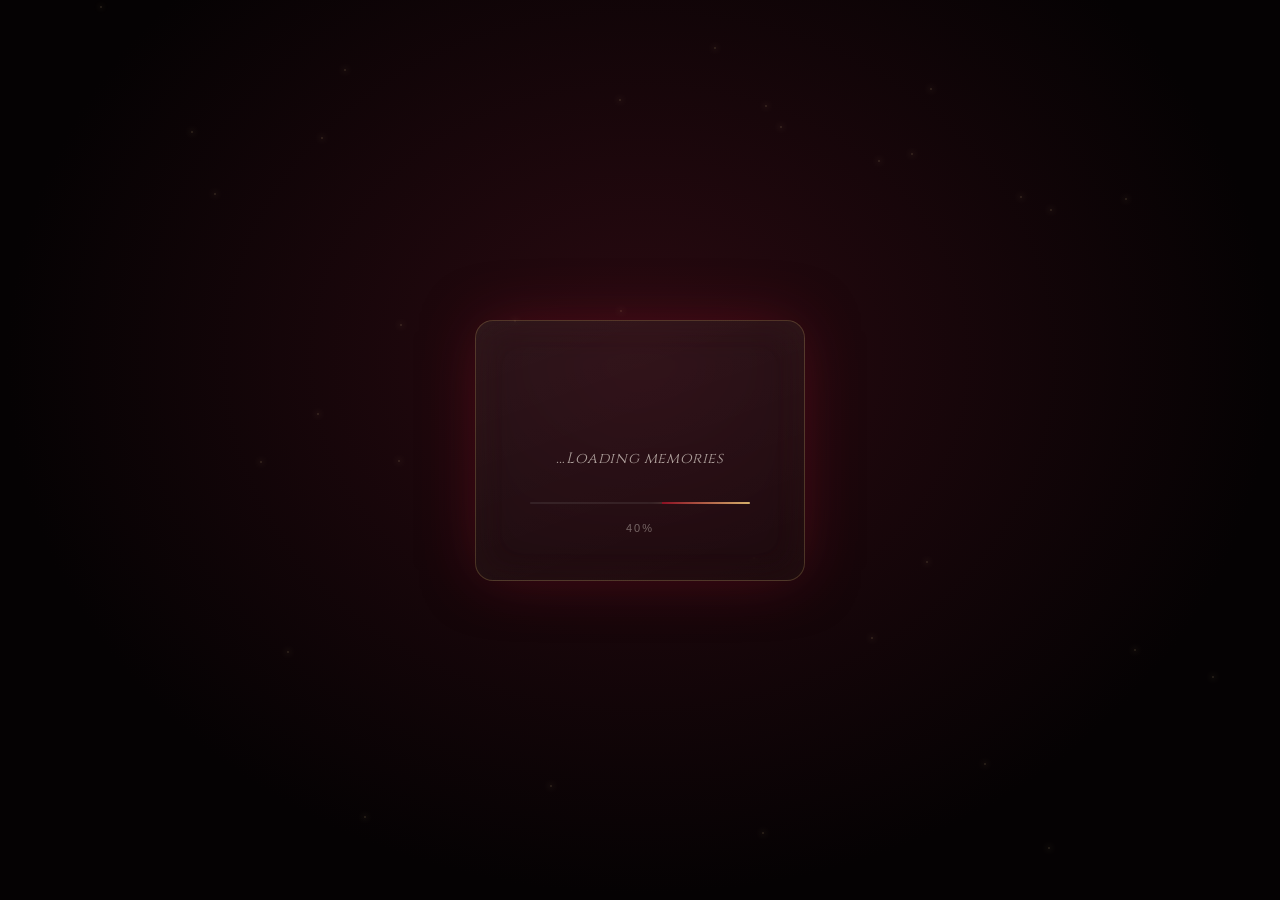
==== index.html @ a3db2ce0 "Initial release" ====
<!DOCTYPE html>
<html lang="ar" dir="rtl">
<head>
<meta charset="UTF-8">
<meta name="viewport" content="width=device-width, initial-scale=1.0, viewport-fit=cover">
<title>The Bloom of Zahraa</title>
<meta name="color-scheme" content="dark">
<link rel="stylesheet" href="style.css">
<link rel="preconnect" href="https://fonts.googleapis.com">
<link rel="preconnect" href="https://fonts.gstatic.com" crossorigin>
<link href="https://fonts.googleapis.com/css2?family=Cormorant+Garamond:wght@400;500;600&display=swap" rel="stylesheet">
<link href="https://fonts.googleapis.com/css2?family=Cinzel:wght@400;500;600&display=swap" rel="stylesheet">
</head>
<body>

<!-- ================= AMBIENT CANVAS (stars / dust / fireflies / fog / petals / cursor glow) ================= -->
<canvas id="ambient-canvas" aria-hidden="true"></canvas>

<!-- ================= LOADING EXPERIENCE ================= -->
<section id="loading-screen" aria-live="polite">
  <div class="loading-particles" id="loading-particles"></div>
  <div class="loading-card">
    <div class="loading-mark">
      <svg viewBox="0 0 60 60" class="mark-svg">
        <path class="mark-path" d="M30 54C30 54 8 40 8 22C8 12 16 6 24 9C27 10.2 29 13 30 15C31 13 33 10.2 36 9C44 6 52 12 52 22C52 40 30 54 30 54Z"/>
      </svg>
    </div>
    <p class="loading-message" id="loading-message">Initializing&hellip;</p>
    <div class="loading-bar">
      <div class="loading-bar-fill" id="loading-bar-fill"></div>
    </div>
    <span class="loading-percent" id="loading-percent">0%</span>
  </div>
</section>

<!-- ================= WELCOME SCREEN ================= -->
<section id="welcome-screen" class="hidden">
  <div class="welcome-inner">
    <svg class="golden-line" viewBox="0 0 300 4" preserveAspectRatio="none">
      <line x1="0" y1="2" x2="300" y2="2" />
    </svg>
    <h1 class="welcome-title" data-reveal>To Zahraa</h1>
    <p class="welcome-subtitle" data-reveal>A small piece of my heart<br>written in code </p>
    <button id="begin-btn" class="btn-luxury" data-reveal>
      <span>Begin</span>
      <i class="btn-glow"></i>
    </button>
  </div>
</section>

<!-- ================= MAIN CINEMATIC SCENE ================= -->
<main id="scene" class="hidden">

  <!-- parallax sky / fog layers -->
  <div class="sky-layer" id="sky-layer"></div>
  <div class="fog-layer" id="fog-layer-1"></div>
  <div class="fog-layer" id="fog-layer-2"></div>

  <!-- ground -->
  <div class="ground" id="ground">
    <div class="ground-glow" id="ground-glow"></div>
  </div>

  <!-- seed -->
  <div class="seed" id="seed"></div>

  <!-- FLOWER -->
  <div class="flower-wrap" id="flower-wrap">
    <svg id="flower-svg" viewBox="0 0 300 400" class="flower-svg">
      <defs>
        <radialGradient id="petalOuterGrad" cx="50%" cy="85%" r="75%">
          <stop offset="0%" stop-color="#5a0f1c"/>
          <stop offset="55%" stop-color="#8c1023"/>
          <stop offset="100%" stop-color="#c23349"/>
        </radialGradient>
        <radialGradient id="petalMidGrad" cx="50%" cy="85%" r="75%">
          <stop offset="0%" stop-color="#7a1220"/>
          <stop offset="60%" stop-color="#a8213a"/>
          <stop offset="100%" stop-color="#d4506a"/>
        </radialGradient>
        <radialGradient id="petalInnerGrad" cx="50%" cy="85%" r="75%">
          <stop offset="0%" stop-color="#8c1a2c"/>
          <stop offset="55%" stop-color="#c23349"/>
          <stop offset="100%" stop-color="#e8a1ad"/>
        </radialGradient>
        <linearGradient id="stemGrad" x1="0" y1="1" x2="0" y2="0">
          <stop offset="0%" stop-color="#0d1f14"/>
          <stop offset="100%" stop-color="#2f5238"/>
        </linearGradient>
        <linearGradient id="leafGrad" x1="0" y1="1" x2="1" y2="0">
          <stop offset="0%" stop-color="#122a1c"/>
          <stop offset="100%" stop-color="#3a6b45"/>
        </linearGradient>
        <radialGradient id="coreGrad" cx="50%" cy="50%" r="50%">
          <stop offset="0%" stop-color="#f4d99a"/>
          <stop offset="45%" stop-color="#d4af6a"/>
          <stop offset="100%" stop-color="#8c1023" stop-opacity="0"/>
        </radialGradient>
        <radialGradient id="heartGrad" cx="35%" cy="30%" r="70%">
          <stop offset="0%" stop-color="#ffffff"/>
          <stop offset="35%" stop-color="#f4d99a"/>
          <stop offset="100%" stop-color="#d4af6a"/>
        </radialGradient>
        <filter id="softGlow" x="-100%" y="-100%" width="300%" height="300%">
          <feGaussianBlur stdDeviation="4" result="blur"/>
          <feMerge>
            <feMergeNode in="blur"/>
            <feMergeNode in="SourceGraphic"/>
          </feMerge>
        </filter>
        <filter id="strongGlow" x="-150%" y="-150%" width="400%" height="400%">
          <feGaussianBlur stdDeviation="9" result="blur"/>
          <feMerge>
            <feMergeNode in="blur"/>
            <feMergeNode in="SourceGraphic"/>
          </feMerge>
        </filter>
      </defs>

      <!-- roots -->
      <g id="roots" class="roots">
        <path class="root-path" d="M150,340 C140,352 118,356 100,372"/>
        <path class="root-path" d="M150,340 C160,354 182,358 198,376"/>
        <path class="root-path" d="M150,340 C150,356 150,366 150,384"/>
        <path class="root-path" d="M150,340 C132,350 122,362 112,384"/>
        <path class="root-path" d="M150,340 C168,350 178,362 190,384"/>
      </g>

      <!-- stem -->
      <path id="stem" class="stem-path" d="M150,340 C147,300 153,245 150,180"/>
      <path id="stem-rim" class="stem-rim" d="M150,340 C147,300 153,245 150,180"/>

      <!-- leaves -->
      <g id="leaves" class="leaves">
        <path class="leaf leaf-left" d="M150,275 C120,268 96,282 84,308 C112,312 140,300 150,275 Z"/>
        <path class="leaf leaf-right" d="M150,235 C182,226 208,238 220,264 C190,270 162,258 150,235 Z"/>
      </g>

      <!-- flower center: layered petals -->
      <g id="flower-core" class="flower-core">
        <circle class="core-glow" cx="150" cy="175" r="46" fill="url(#coreGrad)"/>

        <!-- outer layer -->
        <g class="petal-layer petal-outer-layer">
          <!-- 6 petals populated by JS -->
        </g>
        <!-- middle layer -->
        <g class="petal-layer petal-mid-layer"></g>
        <!-- inner layer -->
        <g class="petal-layer petal-inner-layer"></g>

        <circle class="core-center" cx="150" cy="175" r="9"/>
      </g>

      <!-- crystal heart, revealed in final scene -->
      <g id="crystal-heart" class="crystal-heart">
        <path d="M150,192 C150,192 128,176 120,161 C114,150 118,138 130,136 C139,134.5 146,140 150,148 C154,140 161,134.5 170,136 C182,138 186,150 180,161 C172,176 150,192 150,192 Z"/>
      </g>

      <!-- sparkle group around flower -->
      <g id="flower-sparkles" class="flower-sparkles"></g>
    </svg>
  </div>
  <!-- hint for interaction -->
  <p class="interact-hint" id="interact-hint">المسي الوردة</p>

  <!-- sound toggle -->
  <button id="sound-toggle" class="sound-toggle" aria-label="Toggle sound" data-on="true">
    <span class="sound-icon"></span>
  </button>

  <!-- replay -->
  <button id="replay-btn" class="btn-luxury replay-btn hidden">
    <span>Replay</span>
    <i class="btn-glow"></i>
  </button>

</main>

<!-- ================= THE BOOK OF POETRY ================= -->
<section id="storybook" aria-label="A book of poetry for Zahraa">
  <div class="book-intro" data-scroll-reveal>
    <span class="eyebrow">فصلٌ كُتبَ على مهل</span>
    <h2>إلى زهراء</h2>
    <p>كل صفحةٍ هنا، تعرف اسمك.</p>
  </div>
<div class="poem-timeline" aria-label="قصائد إلى زهراء">

  <article class="poem-card" data-scroll-reveal>
    <span class="poem-number">I</span>
    <i class="ornament" aria-hidden="true">✦</i>
    <p>
      كُلُّ الْوُرُودِ<br>
      تَتَفَتَّحُ مَعَ الرَّبِيعِ...<br><br>
      إِلَّا هَذِهِ،<br><br>
      فَهِيَ لَا تَتَفَتَّحُ<br>
      إِلَّا لِزَهْرَاء.
    </p>
  </article>

  <article class="poem-card poem-card--right" data-scroll-reveal>
    <span class="poem-number">II</span>
    <i class="ornament" aria-hidden="true">✦</i>
    <p>
      لَا أَدْرِي...<br><br>
      أَهَلِ الْوَرْدُ يُشْبِهُكِ،<br><br>
      أَمْ أَنَّهُ،<br>
      مُنْذُ أَنْ عَرَفَ اسْمَكِ،<br>
      أَصْبَحَ يُحَاوِلُ أَنْ يَفْعَلَ ذَلِكَ.
    </p>
  </article>

  <article class="poem-card" data-scroll-reveal>
    <span class="poem-number">III</span>
    <i class="ornament" aria-hidden="true">✦</i>
    <p>
      كُلُّ مَا أَعْرِفُهُ عَنْ مَشَاعِرِي،<br><br>
      أَنَّكِ...<br>
      يَا حَبِيبَتِي،<br><br>
      حَبِيبَتِي.
    </p>
  </article>

  <article class="poem-card poem-card--right" data-scroll-reveal>
    <span class="poem-number">IV</span>
    <i class="ornament" aria-hidden="true">✦</i>
    <p>
      إِنِّي ذَكَرْتُكِ بِالزَّهْرَاءِ مُشْتَاقًا،<br><br>
      وَالْأُفُقُ طَلْقٌ،<br>
      وَوَجْهُ الْأَرْضِ قَدْ رَاقَا.
    </p>
  </article>

  <article class="poem-card" data-scroll-reveal>
    <span class="poem-number">V</span>
    <i class="ornament" aria-hidden="true">✦</i>
    <p>
      لَمْ أُرِدْ أَنْ أَكْتُبَ قَصِيدَةً...<br><br>
      أَرَدْتُ أَنْ أَصْنَعَ ذِكْرَى.<br><br>
      فَكَانَ هَذَا الْمَوْقِعُ.
    </p>
  </article>
</div>
 <section class="letter-chapter" aria-label="رسالة مكتوبة باليد">
  <div class="candle candle--left" aria-hidden="true"></div>
  <div class="candle candle--right" aria-hidden="true"></div>

  <div class="letter-paper" id="letter-paper" data-scroll-reveal>
    <span class="paper-fold" aria-hidden="true"></span>
    <span class="quill" aria-hidden="true">✒</span>

    <p class="letter-title">إلى زهراء...</p>

    <div
      class="letter-body"
      id="letter-body"
      data-text="لا أعرف كيف تبدأ الرسائل الجميلة...|لكنني أعرف جيدًا لماذا كتبت هذه الرسالة.|لأنني لم أرد أن أهديكِ وردةً تذبل مع الأيام،|بل أردت أن أصنع شيئًا يبقى.|شيئًا كلما عدتِ إليه،|تفتحت فيه الوردة من جديد.|ربما لن تغيّر هذه الكلمات شيئًا،|لكنها تحمل من الصدق ما جعلني أكتبها.|وكلما تفتحت هذه الوردة...|تذكري أنها تتفتح لكِ أنتِ.|وأتمنى أن تكون قد رسمت ابتسامةً على وجهكِ،|فذلك كان كل ما تمنيته.">
    </div>

    <p class="letter-signature">
      بكل الود...<br>
      سونه
    </p>
  </div>

  <button id="finish-journey" class="btn-luxury finish-journey" type="button">
    <span>اختمي الرسالة</span>
    <i class="btn-glow"></i>
  </button>
</section>

  <section class="ending-section" id="ending-section" aria-label="The final bloom">
    <div class="ending-haze" aria-hidden="true"></div>
    <div class="closing-rose" aria-hidden="true"><span></span><span></span><span></span><span></span><span></span><span></span><b>♥</b></div>
    <p class="ending-kicker">صُنع بحبٍ</p><h2>لزهراء</h2>
    <button id="replay-journey" class="btn-luxury" type="button"><span>Replay Journey</span><i class="btn-glow"></i></button>
  </section>
</section>

<script src="config.js"></script>
<script src="script.js"></script>
</body>
</html>
---- style.css ----
/* =========================================================
   THE BLOOM OF ZAHRAA — style.css
   Luxury, cinematic, dark romantic experience.
   ========================================================= */

:root{
  /* ---- palette ---- */
  --c-black:        #050203;
  --c-void:         #0a0505;
  --c-burgundy:     #2a0a11;
  --c-burgundy-2:   #4a0e1a;
  --c-crimson:      #8c1023;
  --c-crimson-2:    #c23349;
  --c-gold:         #d4af6a;
  --c-gold-bright:  #f4d99a;
  --c-white:        #f5ece3;
  --c-white-dim:    rgba(245,236,227,0.65);

  /* ---- type ---- */
--font-display: 'Cinzel', serif;    --font-arabic:  'Aref Ruqaa', 'Amiri', 'Traditional Arabic', 'Al Bayan', 'Geeza Pro', serif;
  --font-ui:      -apple-system, BlinkMacSystemFont, 'Helvetica Neue', Arial, sans-serif;

  /* ---- motion ---- */
  --ease-silk: cubic-bezier(.19,1,.22,1);
  --ease-soft: cubic-bezier(.45,0,.2,1);
  --ease-out-slow: cubic-bezier(.16,.9,.3,1);

  --breathe: 1;
  --tilt-x: 0deg;
  --tilt-y: 0deg;

  color-scheme: dark;
}

*{ box-sizing: border-box; }
html,body{
  margin:0; padding:0; width:100%; height:100%;
  background: var(--c-black);
  color: var(--c-white);
  font-family: var(--font-ui);
  overflow: hidden;
  -webkit-font-smoothing: antialiased;
}
::selection{ background: var(--c-crimson); color: var(--c-white); }

button{ font-family: inherit; border:none; background:none; color:inherit; cursor:pointer; }

.hidden{ display:none !important; }

@media (prefers-reduced-motion: reduce){
  *, *::before, *::after{
    animation-duration: 0.001ms !important;
    animation-iteration-count: 1 !important;
    transition-duration: 0.001ms !important;
  }
}

/* =========================================================
   AMBIENT CANVAS
   ========================================================= */
#ambient-canvas{
  position: fixed; inset:0; width:100%; height:100%;
  z-index: 5;
  pointer-events:none;
  mix-blend-mode: screen;
}

/* =========================================================
   LOADING SCREEN
   ========================================================= */
#loading-screen{
  position: fixed; inset:0; z-index: 100;
  display:flex; align-items:center; justify-content:center;
  background: radial-gradient(ellipse at 50% 40%, var(--c-burgundy) 0%, var(--c-black) 70%);
  transition: opacity 1.4s var(--ease-soft), visibility 1.4s;
}
#loading-screen.fade-out{ opacity:0; visibility:hidden; }

.loading-particles{
  position:absolute; inset:0; overflow:hidden; pointer-events:none;
}
.loading-particles span{
  position:absolute;
  width:2px; height:2px;
  border-radius:50%;
  background: var(--c-gold-bright);
  opacity:0;
  box-shadow: 0 0 6px 1px var(--c-gold-bright);
  animation: dustIn 3s var(--ease-soft) forwards;
}
@keyframes dustIn{
  0%{ opacity:0; transform: translateY(10px) scale(.4); }
  40%{ opacity:.8; }
  100%{ opacity:.15; transform: translateY(-30px) scale(1); }
}

.loading-card{
  position:relative;
  display:flex; flex-direction:column; align-items:center;
  gap: 18px;
  padding: 46px 54px;
  border-radius: 18px;
  background: linear-gradient(160deg, rgba(255,255,255,0.05), rgba(255,255,255,0.015));
  border: 1px solid rgba(212,175,106,0.25);
  backdrop-filter: blur(18px);
  -webkit-backdrop-filter: blur(18px);
  box-shadow: 0 0 60px -10px rgba(140,16,35,0.5), inset 0 0 40px rgba(212,175,106,0.04);
  animation: cardIn 1.6s var(--ease-silk) both;
  min-width: 280px;
}
@keyframes cardIn{
  from{ opacity:0; transform: translateY(18px) scale(.96); }
  to{ opacity:1; transform: translateY(0) scale(1); }
}

.loading-mark{ width:48px; height:48px; opacity:.9; }
.mark-svg{ width:100%; height:100%; overflow:visible; }
.mark-path{
  fill:none;
  stroke: var(--c-gold);
  stroke-width: 1.4;
  stroke-linecap: round;
  stroke-dasharray: 190;
  stroke-dashoffset: 190;
  filter: drop-shadow(0 0 6px rgba(212,175,106,0.65));
  animation: drawHeart 2.6s var(--ease-soft) infinite alternate;
}
@keyframes drawHeart{
  0%{ stroke-dashoffset:190; fill: rgba(212,175,106,0); }
  70%{ stroke-dashoffset:0; fill: rgba(212,175,106,0.12); }
  100%{ stroke-dashoffset:0; fill: rgba(212,175,106,0.28); }
}

.loading-message{
  font-family: var(--font-display);
  font-style: italic;
  font-size: 15px;
  letter-spacing: 0.04em;
  color: var(--c-white-dim);
  min-height: 20px;
  transition: opacity .5s ease;
}
.loading-bar{
  width: 220px; height: 2px;
  background: rgba(255,255,255,0.08);
  border-radius: 2px;
  overflow:hidden;
}
.loading-bar-fill{
  height:100%; width:0%;
  background: linear-gradient(90deg, var(--c-crimson), var(--c-gold));
  box-shadow: 0 0 12px 1px rgba(212,175,106,0.6);
  transition: width .35s var(--ease-soft);
}
.loading-percent{
  font-size: 11px;
  letter-spacing: 0.18em;
  color: rgba(245,236,227,0.4);
  text-transform: uppercase;
}

/* =========================================================
   WELCOME SCREEN
   ========================================================= */
#welcome-screen{
  position: fixed; inset:0; z-index: 90;
  display:flex; align-items:center; justify-content:center;
  background: radial-gradient(ellipse at 50% 55%, var(--c-burgundy-2) 0%, var(--c-black) 72%);
  opacity:0;
  animation: welcomeFade 1.8s var(--ease-soft) forwards;
}
#welcome-screen.zooming{
  animation: welcomeZoomOut 1.6s var(--ease-soft) forwards;
}
@keyframes welcomeFade{ from{ opacity:0;} to{ opacity:1;} }
@keyframes welcomeZoomOut{
  0%{ opacity:1; transform: scale(1); filter: brightness(1) blur(0); }
  100%{ opacity:0; transform: scale(1.4); filter: brightness(0.3) blur(6px); }
}

.welcome-inner{
  display:flex; flex-direction:column; align-items:center;
  text-align:center;
  padding: 0 24px;
  max-width: 640px;
}

.golden-line{ width: min(300px, 60vw); height:4px; margin-bottom: 34px; overflow:visible; }
.golden-line line{
  stroke: var(--c-gold);
  stroke-width: 1;
  stroke-linecap: round;
  stroke-dasharray: 300;
  stroke-dashoffset: 300;
  filter: drop-shadow(0 0 5px rgba(212,175,106,0.9));
  animation: drawLine 2.2s var(--ease-out-slow) 0.3s forwards;
}
@keyframes drawLine{ to{ stroke-dashoffset:0; } }

.welcome-title{
  font-family: var(--font-display);
  font-weight: 400;
  font-size: clamp(38px, 8vw, 74px);
  letter-spacing: 0.02em;
  margin: 0 0 20px;
  background: linear-gradient(180deg, var(--c-white) 0%, var(--c-gold-bright) 55%, var(--c-gold) 100%);
  -webkit-background-clip: text;
  background-clip: text;
  color: transparent;
  text-shadow: 0 0 40px rgba(212,175,106,0.25);
}
.welcome-subtitle{
  font-family: var(--font-display);
  font-style: italic;
  font-weight: 300;
  font-size: clamp(15px, 2.6vw, 19px);
  line-height: 1.7;
  color: var(--c-white-dim);
  margin: 0 0 46px;
}

[data-reveal]{
  opacity:0;
  transform: translateY(16px);
  animation: revealUp 1.4s var(--ease-out-slow) forwards;
}
.welcome-title[data-reveal]{ animation-delay: 1.4s; }
.welcome-subtitle[data-reveal]{ animation-delay: 2.1s; }
#begin-btn[data-reveal]{ animation-delay: 2.9s; }
@keyframes revealUp{ to{ opacity:1; transform: translateY(0); } }

/* luxury button, shared by Begin / Replay */
.btn-luxury{
  position:relative;
  padding: 16px 46px;
  font-family: var(--font-display);
  font-size: 15px;
  letter-spacing: 0.22em;
  text-transform: uppercase;
  color: var(--c-gold-bright);
  border: 1px solid rgba(212,175,106,0.55);
  border-radius: 999px;
  background: linear-gradient(160deg, rgba(212,175,106,0.08), rgba(212,175,106,0.015));
  overflow:hidden;
  transition: color .5s ease, border-color .5s ease, transform .5s var(--ease-soft), box-shadow .5s ease;
  box-shadow: 0 0 0 rgba(212,175,106,0);
}
.btn-luxury:hover{
  color: var(--c-black);
  border-color: var(--c-gold-bright);
  transform: translateY(-2px);
  box-shadow: 0 8px 30px -6px rgba(212,175,106,0.55);
}
.btn-luxury:hover .btn-glow{ transform: scaleX(1); }
.btn-luxury:active{ transform: translateY(0) scale(.97); }
.btn-glow{
  position:absolute; inset:0;
  background: linear-gradient(90deg, var(--c-gold), var(--c-gold-bright), var(--c-gold));
  transform: scaleX(0);
  transform-origin: left;
  transition: transform .55s var(--ease-soft);
  z-index:-1;
}
.btn-luxury span{ position:relative; z-index:1; }

/* =========================================================
   MAIN SCENE
   ========================================================= */
#scene{
  position: fixed; inset:0; z-index: 10;
  overflow:hidden;
  perspective: 1200px;
  background:
    radial-gradient(ellipse 90% 60% at 50% 8%, rgba(74,14,26,0.35), transparent 60%),
    linear-gradient(180deg, var(--c-black) 0%, var(--c-void) 55%, #030101 100%);
}
#scene.zoom-final{
  animation: sceneZoom 5s var(--ease-soft) forwards;
}
@keyframes sceneZoom{
  to{ transform: scale(1.16); filter: brightness(1.08) saturate(1.1); }
}
#scene.fade-black::after{
  content:'';
  position:absolute; inset:0;
  background: var(--c-black);
  opacity:0;
  animation: toBlack 3.5s var(--ease-soft) forwards;
  pointer-events:none;
}
@keyframes toBlack{ to{ opacity:1; } }

.sky-layer{
  position:absolute; inset:-5%;
  background-image:
    radial-gradient(1px 1px at 10% 20%, rgba(255,255,255,0.5), transparent 60%);
  opacity:.5;
  will-change: transform;
}

.fog-layer{
  position:absolute; left:-10%; right:-10%; bottom:0; height:38%;
  background: radial-gradient(ellipse at 30% 100%, rgba(140,16,35,0.18), transparent 70%),
              radial-gradient(ellipse at 70% 100%, rgba(212,175,106,0.06), transparent 70%);
  filter: blur(10px);
  opacity:.7;
  will-change: transform;
}
#fog-layer-1{ animation: fogDrift 26s linear infinite; }
#fog-layer-2{ animation: fogDrift 38s linear infinite reverse; opacity:.4; }
@keyframes fogDrift{
  0%{ transform: translateX(-4%); }
  50%{ transform: translateX(4%); }
  100%{ transform: translateX(-4%); }
}

.ground{
  position:absolute; left:0; right:0; bottom:0; height:16%;
  background: linear-gradient(180deg, transparent, rgba(0,0,0,0.9) 60%);
  z-index:2;
}
.ground-glow{
  position:absolute; left:50%; bottom:6%;
  width: 260px; height:70px;
  transform: translate(-50%, 0) scale(0.3);
  background: radial-gradient(ellipse, rgba(212,175,106,0.55), rgba(140,16,35,0.25) 45%, transparent 75%);
  opacity:0;
  filter: blur(4px);
  transition: opacity 1.2s ease, transform 1.6s var(--ease-soft);
}
.ground-glow.lit{ opacity:1; transform: translate(-50%,0) scale(1); }
.ground-glow.pulse{ animation: groundPulse 3.2s ease-in-out infinite; }
@keyframes groundPulse{
  0%,100%{ opacity:.65; }
  50%{ opacity:1; }
}

/* seed */
.seed{
  position:absolute; left:50%; top:-6%;
  width:10px; height:10px; margin-left:-5px;
  border-radius:50%;
  background: radial-gradient(circle, var(--c-gold-bright), var(--c-gold) 60%, transparent 100%);
  box-shadow: 0 0 14px 4px rgba(244,217,154,0.8);
  opacity:0;
}
.seed.falling{
  animation: seedFall 2.4s cubic-bezier(.55,.05,.85,.35) forwards;
}
@keyframes seedFall{
  0%{ opacity:0; top:-6%; transform: translateX(-50%) rotate(0deg); }
  8%{ opacity:1; }
  100%{ opacity:0; top:83%; transform: translateX(-50%) rotate(220deg); }
}

/* flower wrap: mouse parallax + interactive tilt */
.flower-wrap{
  position:absolute; left:50%; bottom:2%;
  width: min(64vw, 480px);
  transform: translateX(-50%) rotateX(var(--tilt-x)) rotateY(var(--tilt-y));
  transform-style: preserve-3d;
  transition: transform .6s var(--ease-soft);
  z-index:4;
  cursor: pointer;
}
.flower-svg{ width:100%; height:auto; overflow:visible; }

/* roots */
.root-path{
  fill:none;
  stroke: rgba(212,175,106,0.55);
  stroke-width: 1.4;
  stroke-linecap: round;
  stroke-dasharray: 60;
  stroke-dashoffset: 60;
  filter: drop-shadow(0 0 3px rgba(212,175,106,0.6));
}
.roots.grow .root-path{ animation: growLine 1.8s var(--ease-out-slow) forwards; }
.roots.grow .root-path:nth-child(2){ animation-delay: .12s; }
.roots.grow .root-path:nth-child(3){ animation-delay: .24s; }
.roots.grow .root-path:nth-child(4){ animation-delay: .36s; }
.roots.grow .root-path:nth-child(5){ animation-delay: .48s; }

/* stem */
.stem-path{
  fill:none; stroke: url(#stemGrad); stroke-width: 5; stroke-linecap: round;
  stroke-dasharray: 260; stroke-dashoffset: 260;
}
.stem-rim{
  fill:none; stroke: rgba(212,175,106,0.35); stroke-width: 1; stroke-linecap: round;
  stroke-dasharray: 260; stroke-dashoffset: 260;
}
.stem-path.grow, .stem-rim.grow{ animation: growLine 2.6s var(--ease-out-slow) forwards; }
@keyframes growLine{ to{ stroke-dashoffset:0; } }

/* leaves */
.leaf{
  fill: url(#leafGrad);
  opacity:0;
  transform-box: fill-box;
  transform-origin: center;
  transform: scale(.2) rotate(-25deg);
  filter: drop-shadow(0 2px 6px rgba(0,0,0,0.4));
}
.leaves.show .leaf{ animation: leafOpen 1.4s var(--ease-out-slow) forwards; }
.leaves.show .leaf-right{ animation-delay:.3s; }
@keyframes leafOpen{
  to{ opacity:1; transform: scale(1) rotate(0deg); }
}

/* flower core group */
.flower-core{
  transform-box: fill-box;
  transform-origin: 150px 175px;
  animation: breathe 5.2s ease-in-out infinite;
}
@keyframes breathe{
  0%,100%{ transform: scale(1); }
  50%{ transform: scale(calc(1 + (var(--breathe) - 1) * 1)); }
}
.core-glow{
  opacity:0;
  transition: opacity 1.5s ease;
}
.flower-core.bloomed .core-glow{ opacity:.9; }
.core-center{
  fill: url(#coreGrad);
  opacity:0;
  filter: url(#softGlow);
  transition: opacity 1s ease 1.4s;
}
.flower-core.bloomed .core-center{ opacity:1; }

/* petals: generated by JS, base styles below */
.petal{
  transform-box: fill-box;
  transform-origin: 150px 175px;
  opacity:0;
  transform: scale(.12) rotate(-16deg);
  transition: filter .5s ease;
}
.petal.bloom{
  animation: petalBloom 1.6s var(--ease-out-slow) forwards;
}
@keyframes petalBloom{
  0%{ opacity:0; transform: scale(.12) rotate(-16deg); }
  55%{ opacity:1; }
  100%{ opacity:1; transform: scale(1) rotate(0deg); }
}
.flower-wrap.hovered .petal{ filter: url(#softGlow); }
.flower-wrap.hovered .flower-core{ animation-duration: 2.6s; }
.flower-core.heart-ready .petal{ animation:petalPart 2.4s var(--ease-out-slow) forwards; }
@keyframes petalPart{ from{ opacity:1; transform:scale(1) rotate(0); } to{ opacity:1; transform:scale(.91) translateY(9px) rotate(7deg); filter:brightness(1.08); } }

/* crystal heart */
.crystal-heart{
  transform-box: fill-box; transform-origin: 150px 165px;
  opacity:0; transform: scale(.2) rotate(-40deg);
  fill: url(#heartGrad);
  filter: url(#strongGlow);
}
.crystal-heart.reveal{
  animation: heartReveal 2.6s var(--ease-out-slow) forwards, heartBeat 4.1s ease-in-out 2.8s infinite;
}
@keyframes heartReveal{
  0%{ opacity:0; transform: scale(.2) rotate(-40deg); }
  60%{ opacity:1; }
  100%{ opacity:1; transform: scale(1) rotate(0deg); }
}

/* sparkles (JS generated small circles) */
.spark{
  fill: var(--c-gold-bright);
  opacity:0;
  filter: url(#softGlow);
}
.spark.twinkle{ animation: sparkTwinkle 2.4s ease-in-out infinite; }
@keyframes sparkTwinkle{
  0%,100%{ opacity:0; transform: scale(.4); }
  50%{ opacity:1; transform: scale(1); }
}

/* click-heart burst (DOM based, appended near flower) */
.burst-heart{
  position:absolute; left:50%; top:50%;
  width:14px; height:14px;
  pointer-events:none;
  color: var(--c-crimson-2);
  z-index:6;
  animation: burstUp 1.4s var(--ease-out-slow) forwards;
}
.burst-heart svg{ width:100%; height:100%; filter: drop-shadow(0 0 6px rgba(212,175,106,0.7)); }
@keyframes burstUp{
  0%{ opacity:0; transform: translate(-50%,-50%) scale(.3); }
  15%{ opacity:1; }
  100%{ opacity:0; transform: translate(calc(-50% + var(--dx)), calc(-50% + var(--dy))) scale(1.1) rotate(var(--dr)); }
}

/* =========================================================
   ARABIC MESSAGE
 
/* =========================================================
   HINT / SOUND / REPLAY
   ========================================================= */
.interact-hint{
  position:absolute; left:50%; bottom:9%;
  transform: translateX(-50%);
  font-family: var(--font-display);
  font-style: italic;
  font-size: 13px;
  letter-spacing: .12em;
  color: var(--c-white-dim);
  opacity:0;
  z-index:7;
  transition: opacity 1.5s ease;
  animation: hintFloat 3s ease-in-out infinite;
}
.interact-hint.show{ opacity:.7; }
@keyframes hintFloat{
  0%,100%{ transform: translateX(-50%) translateY(0); }
  50%{ transform: translateX(-50%) translateY(-6px); }
}

.sound-toggle{
  position: fixed; top: 26px; right: 26px; z-index: 50;
  width: 40px; height:40px; border-radius:50%;
  border: 1px solid rgba(212,175,106,0.35);
  display:flex; align-items:center; justify-content:center;
  background: rgba(255,255,255,0.03);
  backdrop-filter: blur(6px);
  transition: border-color .4s ease, opacity 1s ease;
  opacity:0;
}
.sound-toggle.show{ opacity:1; }
.sound-toggle:hover{ border-color: var(--c-gold-bright); }
.sound-icon{ position:relative; width:16px; height:16px; display:block; }
.sound-icon::before, .sound-icon::after{
  content:''; position:absolute; border: 1px solid var(--c-gold);
}
.sound-icon::before{
  left:0; top:4px; width:6px; height:8px; border-right:none;
  clip-path: polygon(0 0, 100% 0, 100% 100%, 0 100%);
  background: var(--c-gold);
}
.sound-icon::after{
  left:6px; top:0; width:9px; height:16px; border:none;
  border-radius: 50% 50% 0 0 / 60% 60% 0 0;
  border-top:1px solid var(--c-gold); border-right:1px solid var(--c-gold);
  transform: rotate(45deg);
  opacity:.85;
}
.sound-toggle[data-on="false"] .sound-icon::after{ opacity:.15; }

.replay-btn{
  position:absolute; left:50%; bottom:12%;
  transform: translateX(-50%);
  z-index: 9;
  opacity:0;
}
.replay-btn.show{ animation: revealUp 1.4s var(--ease-out-slow) forwards; }

/* =========================================================
   RESPONSIVE
   ========================================================= */
@media (max-width: 720px){
  .loading-card{ padding: 34px 30px; min-width: unset; width: 82vw; }
  .flower-wrap{ width: min(78vw, 420px); bottom: 4%; }
  .interact-hint{ bottom: 7%; }
}
@media (max-width: 420px){
  .welcome-subtitle{ padding: 0 6px; }
}

/* =========================================================
   THE BOOK — revealed only after the first bloom
   ========================================================= */
body.story-active{ overflow-x:hidden; overflow-y:auto; background:#070304; }
body.story-active #scene{ position:relative; height:100svh; min-height:680px; }
body.story-active #ambient-canvas{ z-index:30; }
body.story-active .interact-hint{ bottom:2.5%; }

#storybook{
  position:relative; z-index:12; display:none; overflow:hidden;
  background:
    radial-gradient(ellipse 60% 22% at 50% 0%, rgba(133,35,52,.26), transparent 75%),
    linear-gradient(180deg, #070304 0%, #16080d 35%, #080405 100%);
  color:var(--c-white); isolation:isolate;
}
body.story-active #storybook{ display:block; }
#storybook::before{
  content:''; position:absolute; inset:0; z-index:-1; pointer-events:none; opacity:.2;
  background-image:radial-gradient(rgba(244,217,154,.5) .55px, transparent .7px);
  background-size:7px 7px; mask-image:linear-gradient(transparent, black 16%, black 85%, transparent);
}
.book-intro{ text-align:center; padding:clamp(100px,16vw,200px) 24px clamp(80px,12vw,150px); }
.eyebrow{ color:var(--c-gold); font-size:12px; letter-spacing:.18em; }
.book-intro h2, .ending-section h2{
  margin:22px 0 14px; font:400 clamp(47px,8vw,94px)/1.12 var(--font-arabic);
  color:var(--c-gold-bright); text-shadow:0 0 40px rgba(212,175,106,.22);
}
.book-intro p{ margin:0; font:clamp(19px,3vw,28px)/1.8 var(--font-arabic); color:var(--c-white-dim); }

.poem-timeline{ position:relative; width:min(980px,90vw); margin:0 auto; padding:10px 0 130px; }
.poem-timeline::before{
  content:''; position:absolute; top:0; bottom:60px; left:50%; width:1px;
  background:linear-gradient(transparent, rgba(212,175,106,.65) 8%, rgba(212,175,106,.35) 90%, transparent);
  box-shadow:0 0 12px rgba(212,175,106,.2);
}
.poem-card{
  position:relative; width:calc(50% - 48px); min-height:170px; margin:0 0 88px; padding:34px 38px;
  border:1px solid rgba(212,175,106,.24); border-radius:4px 18px 18px 18px;
  background:linear-gradient(135deg, rgba(255,255,255,.065), rgba(255,255,255,.018));
  box-shadow:inset 0 1px rgba(255,255,255,.06), 0 26px 55px rgba(0,0,0,.22); backdrop-filter:blur(12px);
}
.poem-card::after{ content:''; position:absolute; top:50%; left:calc(100% + 33px); width:28px; height:28px; transform:translateY(-50%) rotate(45deg); border:1px solid var(--c-gold); background:#17080e; box-shadow:0 0 18px rgba(212,175,106,.4); }
.poem-card--right{ margin-right:0; margin-left:auto; border-radius:18px 4px 18px 18px; }
.poem-card--right::after{ left:auto; right:calc(100% + 33px); }
.poem-number{ display:block; margin-bottom:15px; color:var(--c-gold); font:italic 13px var(--font-display); letter-spacing:.2em; direction:ltr; }
.ornament{ position:absolute; top:23px; left:27px; color:var(--c-gold); font-style:normal; opacity:.7; }
.poem-card p{ margin:0; font:clamp(22px,3.1vw,33px)/2 var(--font-arabic); text-align:right; color:#f4e6d4; text-shadow:0 2px 18px rgba(0,0,0,.35); }
[data-scroll-reveal]{ opacity:0; transform:translateY(42px); filter:blur(4px); transition:opacity 1.2s var(--ease-out-slow), transform 1.2s var(--ease-out-slow), filter 1.2s var(--ease-out-slow); }
[data-scroll-reveal].is-visible{ opacity:1; transform:translateY(0); filter:blur(0); }

.letter-chapter{ position:relative; min-height:940px; padding:120px 24px 160px; display:flex; flex-direction:column; align-items:center; justify-content:center; background:radial-gradient(ellipse at 50% 47%, #492411 0%, #180b09 42%, #060304 75%); }
.letter-paper{
  position:relative; width:min(690px,94vw); min-height:570px; padding:clamp(55px,8vw,90px) clamp(32px,8vw,95px); overflow:hidden;
  color:#4d2819; background:linear-gradient(115deg,#d7b784,#f6dfac 45%,#cfaa74); border:1px solid rgba(255,238,187,.6);
  box-shadow:0 30px 80px rgba(0,0,0,.55), inset 0 0 80px rgba(107,53,22,.22); transform-origin:top center;
}
.letter-paper::before{ content:''; position:absolute; inset:0; opacity:.16; pointer-events:none; background-image:repeating-linear-gradient(0deg, transparent 0 28px, rgba(91,44,25,.22) 29px 30px); mix-blend-mode:multiply; }
.letter-paper.is-visible{ animation:paperUnfold 1.5s var(--ease-out-slow) both; }
@keyframes paperUnfold{ from{ clip-path:inset(0 48% 0 48%); transform:rotateX(-20deg) scaleY(.25); } to{ clip-path:inset(0); transform:rotateX(0) scaleY(1); } }
.paper-fold{ position:absolute; top:0; left:50%; height:100%; width:1px; background:rgba(90,45,23,.24); box-shadow:0 0 16px rgba(90,45,23,.18); }
.quill{ position:absolute; top:28px; left:34px; font-size:33px; color:#7a3f24; transform:rotate(-25deg); opacity:.8; }
.letter-title,.letter-body,.letter-signature{ position:relative; z-index:1; font-family:var(--font-arabic); }
.letter-title{ margin:0 0 35px; font-size:clamp(35px,5vw,53px); }
.letter-body{ min-height:250px; font-size:clamp(24px,3.6vw,35px); line-height:2; white-space:pre-line; }
.letter-body .written-line{ display:block; overflow:hidden; border-left:1px solid transparent; }
.letter-body.writing .written-line:last-child{ border-left-color:#603321; animation:penBlink .7s step-end infinite; }
@keyframes penBlink{ 50%{ border-color:transparent; } }
.letter-signature{ margin:12px 0 0; font-size:23px; opacity:.72; }
.candle{ position:absolute; bottom:165px; width:38px; height:155px; border-radius:7px 7px 3px 3px; background:linear-gradient(90deg,#6d351e,#e7a457 47%,#7e3c20); box-shadow:0 0 26px rgba(241,161,78,.25); }
.candle::before{ content:''; position:absolute; top:-42px; left:9px; width:20px; height:48px; border-radius:50% 50% 45% 45%; background:radial-gradient(ellipse at 50% 70%,#fff8be 0 15%,#ffc95a 28%,#f16b22 60%,transparent 72%); filter:blur(.25px); animation:flame 2s ease-in-out infinite alternate; }
@keyframes flame{ to{ transform:translateX(3px) scaleY(1.13); filter:brightness(1.25); } }
.candle--left{ right:calc(50% + min(360px,42vw)); }.candle--right{ left:calc(50% + min(360px,42vw)); }
.finish-journey{ margin-top:52px; opacity:.35; pointer-events:none; transition:opacity .8s ease, transform .5s var(--ease-soft); }
.finish-journey.ready{ opacity:1; pointer-events:auto; }

.ending-section{ position:relative; min-height:100svh; padding:120px 24px 90px; display:flex; flex-direction:column; align-items:center; justify-content:center; overflow:hidden; text-align:center; background:radial-gradient(ellipse at 50% 55%,#4a101b 0%,#100408 38%,#030203 76%); }
.ending-haze{ position:absolute; inset:-20%; opacity:.6; background:radial-gradient(ellipse at 40% 60%,rgba(212,175,106,.18),transparent 25%), radial-gradient(ellipse at 65% 55%,rgba(165,27,50,.35),transparent 28%); filter:blur(26px); animation:fogDrift 16s ease-in-out infinite; }
.closing-rose{ position:relative; width:clamp(220px,36vw,390px); aspect-ratio:1; margin-bottom:24px; filter:drop-shadow(0 16px 38px rgba(0,0,0,.55)); animation:closingBreath 5.5s ease-in-out infinite; }
.closing-rose span{ position:absolute; inset:16% 17% 12%; border-radius:58% 42% 60% 40% / 54% 48% 52% 46%; background:radial-gradient(circle at 35% 30%,#e89aa9 0 2%,#b32842 26%,#6b0e21 72%); box-shadow:inset 7px 9px 16px rgba(255,213,219,.18), inset -13px -12px 20px rgba(50,0,10,.48); transform-origin:50% 85%; }
.closing-rose span:nth-child(1){transform:rotate(0deg) translateY(-17%) scale(1.06)}.closing-rose span:nth-child(2){transform:rotate(60deg) translateY(-17%)}.closing-rose span:nth-child(3){transform:rotate(120deg) translateY(-17%) scale(.96)}.closing-rose span:nth-child(4){transform:rotate(180deg) translateY(-17%) scale(1.05)}.closing-rose span:nth-child(5){transform:rotate(240deg) translateY(-17%) scale(.94)}.closing-rose span:nth-child(6){transform:rotate(300deg) translateY(-17%) scale(1.02)}
.closing-rose b{ position:absolute; inset:0; display:grid; place-items:center; color:var(--c-gold-bright); font-size:clamp(45px,8vw,80px); text-shadow:0 0 12px #fff, 0 0 36px var(--c-gold),0 0 70px var(--c-gold); animation:heartBeat 3.8s ease-in-out infinite; }
@keyframes closingBreath{50%{transform:scale(1.035) rotate(2deg)}}@keyframes heartBeat{0%,85%,100%{transform:scale(1)}90%{transform:scale(1.2)}95%{transform:scale(1.08)}}
.ending-kicker{ position:relative; z-index:1; margin:0; color:var(--c-white-dim); font:clamp(25px,4vw,38px)/1.6 var(--font-arabic); }.ending-section h2{ position:relative; z-index:1; margin-top:0; }.ending-section .btn-luxury{ position:relative; z-index:1; margin-top:28px; }

@media (max-width:720px){
  .poem-timeline{ width:min(90vw,560px); padding-bottom:86px; }.poem-timeline::before{ right:16px; left:auto; }
  .poem-card,.poem-card--right{ width:calc(100% - 45px); margin:0 45px 42px 0; padding:28px 25px; border-radius:6px 15px 15px 15px; }
  .poem-card::after,.poem-card--right::after{ left:auto; right:-58px; width:20px; height:20px; }.poem-card p{ font-size:clamp(21px,6vw,28px); }
  .letter-chapter{ min-height:800px; padding:100px 12px; }.candle{ display:none; }.letter-paper{ min-height:490px; }.letter-body{ min-height:215px; }
}
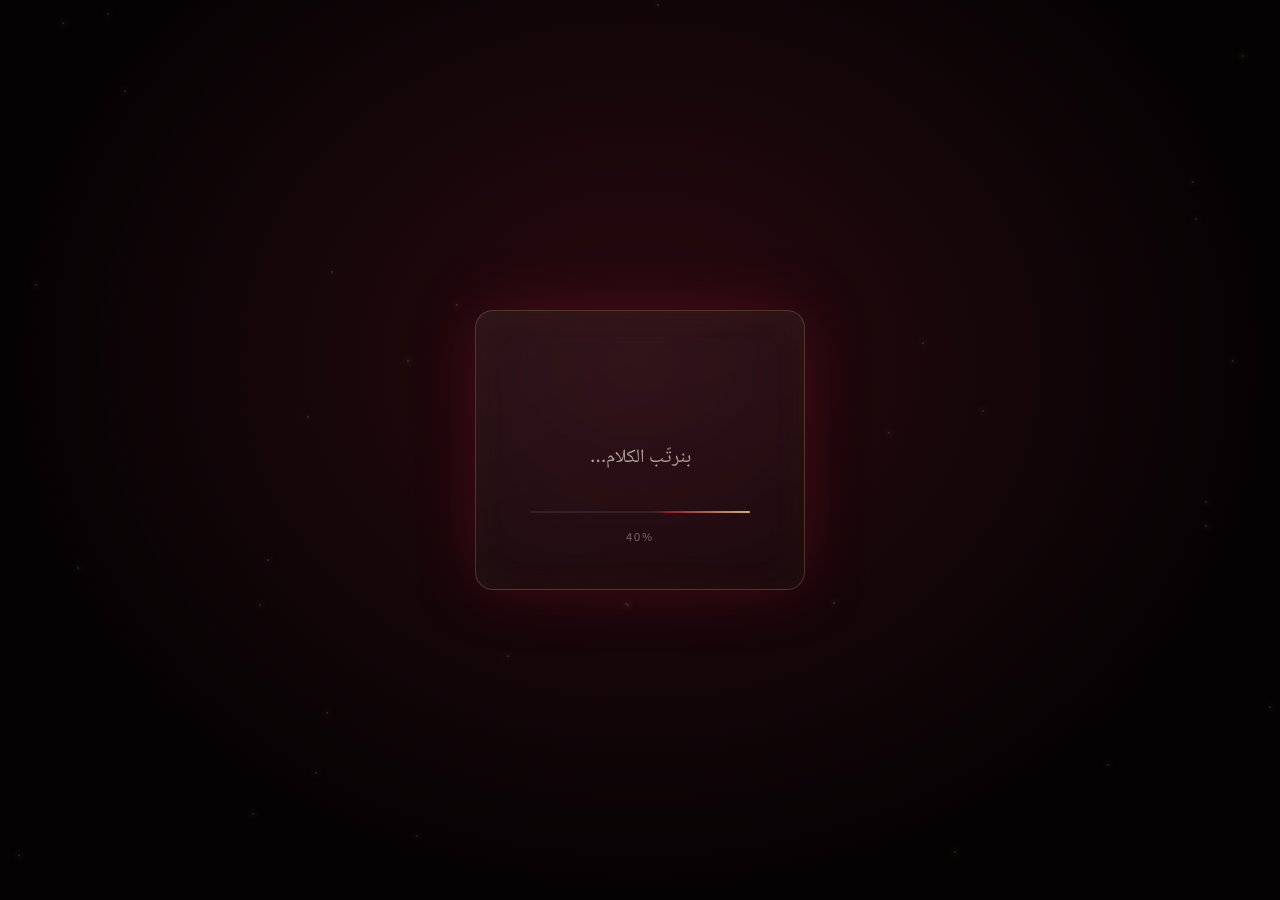
==== commit 684a9ec3: "Redesign website and update content" ====
--- a/index.html
+++ b/index.html
@@ -3,12 +3,12 @@
 <head>
 <meta charset="UTF-8">
 <meta name="viewport" content="width=device-width, initial-scale=1.0, viewport-fit=cover">
-<title>The Bloom of Zahraa</title>
+<title>كلام لزهراء</title>
 <meta name="color-scheme" content="dark">
 <link rel="stylesheet" href="style.css">
 <link rel="preconnect" href="https://fonts.googleapis.com">
 <link rel="preconnect" href="https://fonts.gstatic.com" crossorigin>
-<link href="https://fonts.googleapis.com/css2?family=Cormorant+Garamond:wght@400;500;600&display=swap" rel="stylesheet">
+<link href="https://fonts.googleapis.com/css2?family=Noto+Naskh+Arabic:wght@400;500;600;700&family=Cormorant+Garamond:wght@400;500;600&display=swap" rel="stylesheet">
 <link href="https://fonts.googleapis.com/css2?family=Cinzel:wght@400;500;600&display=swap" rel="stylesheet">
 </head>
 <body>
@@ -25,7 +25,7 @@
         <path class="mark-path" d="M30 54C30 54 8 40 8 22C8 12 16 6 24 9C27 10.2 29 13 30 15C31 13 33 10.2 36 9C44 6 52 12 52 22C52 40 30 54 30 54Z"/>
       </svg>
     </div>
-    <p class="loading-message" id="loading-message">Initializing&hellip;</p>
+    <p class="loading-message" id="loading-message">بنجهّز الحكاية&hellip;</p>
     <div class="loading-bar">
       <div class="loading-bar-fill" id="loading-bar-fill"></div>
     </div>
@@ -39,10 +39,10 @@
     <svg class="golden-line" viewBox="0 0 300 4" preserveAspectRatio="none">
       <line x1="0" y1="2" x2="300" y2="2" />
     </svg>
-    <h1 class="welcome-title" data-reveal>To Zahraa</h1>
-    <p class="welcome-subtitle" data-reveal>A small piece of my heart<br>written in code </p>
+    <h1 class="welcome-title" data-reveal>لي زهراء</h1>
+    <p class="welcome-subtitle" data-reveal>يوماً لن انساه <br>3 . 10 . 2026</p>
     <button id="begin-btn" class="btn-luxury" data-reveal>
-      <span>Begin</span>
+      <span>ابدئي</span>
       <i class="btn-glow"></i>
     </button>
   </div>
@@ -162,39 +162,37 @@
     </svg>
   </div>
   <!-- hint for interaction -->
-  <p class="interact-hint" id="interact-hint">المسي الوردة</p>
+  <p class="interact-hint" id="interact-hint" aria-hidden="true"></p>
 
   <!-- sound toggle -->
-  <button id="sound-toggle" class="sound-toggle" aria-label="Toggle sound" data-on="true">
+  <button id="sound-toggle" class="sound-toggle" aria-label="تشغيل أو كتم الصوت" data-on="true">
     <span class="sound-icon"></span>
   </button>
 
   <!-- replay -->
   <button id="replay-btn" class="btn-luxury replay-btn hidden">
-    <span>Replay</span>
+    <span>إعادة</span>
     <i class="btn-glow"></i>
   </button>
 
 </main>
 
 <!-- ================= THE BOOK OF POETRY ================= -->
-<section id="storybook" aria-label="A book of poetry for Zahraa">
+<section id="storybook" aria-label="كلام كان نفسي أقوله">
   <div class="book-intro" data-scroll-reveal>
-    <span class="eyebrow">فصلٌ كُتبَ على مهل</span>
-    <h2>إلى زهراء</h2>
-    <p>كل صفحةٍ هنا، تعرف اسمك.</p>
-  </div>
-<div class="poem-timeline" aria-label="قصائد إلى زهراء">
+    <span class="eyebrow">قبل ما كل واحد يمشي</span>
+    <h2>كان لسه في كلام</h2>
+    <p>مش كل اللي جوانا عرفنا نقوله وقت ما كان المفروض يتقال</p>
+  </div>
+<div class="poem-timeline" aria-label="رسائل قصيرة">
 
   <article class="poem-card" data-scroll-reveal>
     <span class="poem-number">I</span>
     <i class="ornament" aria-hidden="true">✦</i>
     <p>
-      كُلُّ الْوُرُودِ<br>
-      تَتَفَتَّحُ مَعَ الرَّبِيعِ...<br><br>
-      إِلَّا هَذِهِ،<br><br>
-      فَهِيَ لَا تَتَفَتَّحُ<br>
-      إِلَّا لِزَهْرَاء.
+      مكنتش متخيل إننا نوصل<br>
+      للنهاية دي بالطريقة دي.
+      كان في مواقف تانيه كتيره حصل انو احنا خلاص هنسيب بعض وما حصلش بس تيجي بالسهوله دي مكنتش متخيلها اصلا ...
     </p>
   </article>
 
@@ -202,11 +200,9 @@
     <span class="poem-number">II</span>
     <i class="ornament" aria-hidden="true">✦</i>
     <p>
-      لَا أَدْرِي...<br><br>
-      أَهَلِ الْوَرْدُ يُشْبِهُكِ،<br><br>
-      أَمْ أَنَّهُ،<br>
-      مُنْذُ أَنْ عَرَفَ اسْمَكِ،<br>
-      أَصْبَحَ يُحَاوِلُ أَنْ يَفْعَلَ ذَلِكَ.
+      عارف إنها جات متأخره جداً بس تأخري دا محصلش من فراغ   .<br>
+      يمكن مكنتش بعرف أوضح<br>
+      اللي جوايا بالشكل الصح بس انا تعبت جدا يوميا بفتكرك وما بعرفش انام يوميا بدمع ومش هاين عليا كل دا 
     </p>
   </article>
 
@@ -214,10 +210,9 @@
     <span class="poem-number">III</span>
     <i class="ornament" aria-hidden="true">✦</i>
     <p>
-      كُلُّ مَا أَعْرِفُهُ عَنْ مَشَاعِرِي،<br><br>
-      أَنَّكِ...<br>
-      يَا حَبِيبَتِي،<br><br>
-      حَبِيبَتِي.
+      بس ده مكنش معناه إن اهتمامي قل،<br>
+      ولا إنك بقيتي شخص عادي<br>
+      في حياتي.
     </p>
   </article>
 
@@ -225,55 +220,59 @@
     <span class="poem-number">IV</span>
     <i class="ornament" aria-hidden="true">✦</i>
     <p>
-      إِنِّي ذَكَرْتُكِ بِالزَّهْرَاءِ مُشْتَاقًا،<br><br>
-      وَالْأُفُقُ طَلْقٌ،<br>
-      وَوَجْهُ الْأَرْضِ قَدْ رَاقَا.
-    </p>
-  </article>
-
-  <article class="poem-card" data-scroll-reveal>
+      كان نفسي نتكلم<br>
+      بدل ما كل واحد فينا يمشي<br>
+      وهو مش فاهم التاني.
+    </p>
+  </article>
+
+  <!-- <article class="poem-card" data-scroll-reveal>
     <span class="poem-number">V</span>
     <i class="ornament" aria-hidden="true">✦</i>
     <p>
-      لَمْ أُرِدْ أَنْ أَكْتُبَ قَصِيدَةً...<br><br>
-      أَرَدْتُ أَنْ أَصْنَعَ ذِكْرَى.<br><br>
-      فَكَانَ هَذَا الْمَوْقِعُ.
+      مش بقول الكلام ده<br>
+      عشان أغيّر قرارك.<br>
+    
+    </p>
+  </article>  -->
+
+  <article class="poem-card poem-card--right" data-scroll-reveal>
+    <span class="poem-number">VI</span>
+    <i class="ornament" aria-hidden="true">✦</i>
+    <p>
+      ولو دي آخر الحكاية،<br>
+      أتمنى بس كل واحد فينا<br>
+      يبقى فاهم التاني.
     </p>
   </article>
 </div>
- <section class="letter-chapter" aria-label="رسالة مكتوبة باليد">
-  <div class="candle candle--left" aria-hidden="true"></div>
-  <div class="candle candle--right" aria-hidden="true"></div>
+ <section class="letter-chapter" aria-label="الرسالة">
 
   <div class="letter-paper" id="letter-paper" data-scroll-reveal>
-    <span class="paper-fold" aria-hidden="true"></span>
-    <span class="quill" aria-hidden="true">✒</span>
-
-    <p class="letter-title">إلى زهراء...</p>
+    <p class="letter-title">في حاجات كان لازم أقولها</p>
 
     <div
       class="letter-body"
       id="letter-body"
-      data-text="لا أعرف كيف تبدأ الرسائل الجميلة...|لكنني أعرف جيدًا لماذا كتبت هذه الرسالة.|لأنني لم أرد أن أهديكِ وردةً تذبل مع الأيام،|بل أردت أن أصنع شيئًا يبقى.|شيئًا كلما عدتِ إليه،|تفتحت فيه الوردة من جديد.|ربما لن تغيّر هذه الكلمات شيئًا،|لكنها تحمل من الصدق ما جعلني أكتبها.|وكلما تفتحت هذه الوردة...|تذكري أنها تتفتح لكِ أنتِ.|وأتمنى أن تكون قد رسمت ابتسامةً على وجهكِ،|فذلك كان كل ما تمنيته.">
+      data-text="مش عارف إذا كان الكلام ده هيفرق معاكي ولا لأ، بس كان نفسي أقوله.|أنا عارف إنك زعلانه مني جدا ، ومش هقولك إنك مش من حقك تزعلي.|بس اللي مضايقني إن الموضوع انتهى من غير ما نتكلم، ومن غير ما أفهم حتى إيه اللي كان جواكي وقتها.|مكنتش عايز كل واحد فينا يمشي وهو شايل في دماغه حكاية مختلفة عن اللي حصل.|وعايز أطلب منك طلب أخير، لو عندك استعداد، نتكلم مرة أخيرة، مش عشان نرجع ولا عشان أغيّر قرارك، لكن عشان نفهم بعض ونوضح كل اللي حصل.|ووعد مني، بعد الكلام ده مش هحاول أتواصل معاكي تاني، وهحترم رغبتك في البُعد.|ولو مش حابة نتكلم، هحترم ده برضه، ومش هضغط عليكي.|بس لو لسه فاكرة أي حاجة حلوة كانت ما بينا، أتمنى تفتكريها زي ما كانت، من غير ما اللي حصل في الآخر يمحيها.|أنا مش مستني منك قرار، كنت بس أتمنى إننا نكون اتكلمنا مرة أخيرة، وفهمنا بعض، بدل ما يفضل بينا كلام كتير متقالش.">
     </div>
 
     <p class="letter-signature">
-      بكل الود...<br>
-      سونه
-    </p>
+      من غير زعل...<br>
+السيد</p>
   </div>
 
   <button id="finish-journey" class="btn-luxury finish-journey" type="button">
-    <span>اختمي الرسالة</span>
+    <span>آخر الكلام</span>
     <i class="btn-glow"></i>
   </button>
 </section>
 
-  <section class="ending-section" id="ending-section" aria-label="The final bloom">
+  <section class="ending-section" id="ending-section" aria-label="آخر الكلام">
     <div class="ending-haze" aria-hidden="true"></div>
-    <div class="closing-rose" aria-hidden="true"><span></span><span></span><span></span><span></span><span></span><span></span><b>♥</b></div>
-    <p class="ending-kicker">صُنع بحبٍ</p><h2>لزهراء</h2>
-    <button id="replay-journey" class="btn-luxury" type="button"><span>Replay Journey</span><i class="btn-glow"></i></button>
+    <span class="ending-mark" aria-hidden="true"></span>
+    <p class="ending-kicker">بس كده</p><h2>هستنى منك اي مسج لأنو انا مش عارف اوصلك دلوقتي...<br>بس أتمنى تكوني فهمتي قصدي دلوقتي.</h2>
+    <button id="replay-journey" class="btn-luxury" type="button"><span>ابدئي من الأول</span><i class="btn-glow"></i></button>
   </section>
 </section>
 
--- a/style.css
+++ b/style.css
@@ -17,7 +17,7 @@
   --c-white-dim:    rgba(245,236,227,0.65);
 
   /* ---- type ---- */
---font-display: 'Cinzel', serif;    --font-arabic:  'Aref Ruqaa', 'Amiri', 'Traditional Arabic', 'Al Bayan', 'Geeza Pro', serif;
+--font-display: 'Cormorant Garamond', serif;    --font-arabic: 'Noto Naskh Arabic', 'Amiri', 'Traditional Arabic', 'Al Bayan', 'Geeza Pro', serif;
   --font-ui:      -apple-system, BlinkMacSystemFont, 'Helvetica Neue', Arial, sans-serif;
 
   /* ---- motion ---- */
@@ -44,6 +44,7 @@
 ::selection{ background: var(--c-crimson); color: var(--c-white); }
 
 button{ font-family: inherit; border:none; background:none; color:inherit; cursor:pointer; }
+button:focus-visible{ outline:1px solid var(--c-gold-bright); outline-offset:5px; }
 
 .hidden{ display:none !important; }
 
@@ -132,10 +133,9 @@
 }
 
 .loading-message{
-  font-family: var(--font-display);
-  font-style: italic;
-  font-size: 15px;
-  letter-spacing: 0.04em;
+  font-family: var(--font-arabic);
+  font-size: 19px;
+  letter-spacing: 0;
   color: var(--c-white-dim);
   min-height: 20px;
   transition: opacity .5s ease;
@@ -198,10 +198,10 @@
 @keyframes drawLine{ to{ stroke-dashoffset:0; } }
 
 .welcome-title{
-  font-family: var(--font-display);
-  font-weight: 400;
-  font-size: clamp(38px, 8vw, 74px);
-  letter-spacing: 0.02em;
+  font-family: var(--font-arabic);
+  font-weight: 600;
+  font-size: clamp(47px, 8vw, 76px);
+  letter-spacing: 0;
   margin: 0 0 20px;
   background: linear-gradient(180deg, var(--c-white) 0%, var(--c-gold-bright) 55%, var(--c-gold) 100%);
   -webkit-background-clip: text;
@@ -210,11 +210,10 @@
   text-shadow: 0 0 40px rgba(212,175,106,0.25);
 }
 .welcome-subtitle{
-  font-family: var(--font-display);
-  font-style: italic;
-  font-weight: 300;
-  font-size: clamp(15px, 2.6vw, 19px);
-  line-height: 1.7;
+  font-family: var(--font-arabic);
+  font-weight: 400;
+  font-size: clamp(19px, 3vw, 23px);
+  line-height: 1.75;
   color: var(--c-white-dim);
   margin: 0 0 46px;
 }
@@ -232,11 +231,12 @@
 /* luxury button, shared by Begin / Replay */
 .btn-luxury{
   position:relative;
-  padding: 16px 46px;
-  font-family: var(--font-display);
-  font-size: 15px;
-  letter-spacing: 0.22em;
-  text-transform: uppercase;
+  padding: 13px 34px;
+  font-family: var(--font-arabic);
+  font-size: 18px;
+  font-weight:600;
+  letter-spacing: .02em;
+  text-transform: none;
   color: var(--c-gold-bright);
   border: 1px solid rgba(212,175,106,0.55);
   border-radius: 999px;
@@ -582,82 +582,80 @@
 #storybook{
   position:relative; z-index:12; display:none; overflow:hidden;
   background:
-    radial-gradient(ellipse 60% 22% at 50% 0%, rgba(133,35,52,.26), transparent 75%),
-    linear-gradient(180deg, #070304 0%, #16080d 35%, #080405 100%);
+    radial-gradient(ellipse 70% 24% at 50% 0%, rgba(136,31,47,.17), transparent 72%),
+    linear-gradient(180deg, #09090a 0%, #131214 40%, #09090a 100%);
   color:var(--c-white); isolation:isolate;
 }
 body.story-active #storybook{ display:block; }
 #storybook::before{
-  content:''; position:absolute; inset:0; z-index:-1; pointer-events:none; opacity:.2;
-  background-image:radial-gradient(rgba(244,217,154,.5) .55px, transparent .7px);
-  background-size:7px 7px; mask-image:linear-gradient(transparent, black 16%, black 85%, transparent);
-}
-.book-intro{ text-align:center; padding:clamp(100px,16vw,200px) 24px clamp(80px,12vw,150px); }
-.eyebrow{ color:var(--c-gold); font-size:12px; letter-spacing:.18em; }
+  content:''; position:absolute; inset:0; z-index:-1; pointer-events:none; opacity:.13;
+  background:linear-gradient(90deg, transparent 0 14%, rgba(212,175,106,.3) 14.05% 14.1%, transparent 14.15% 85.9%, rgba(212,175,106,.3) 85.95% 86%, transparent 86.05%);
+}
+.book-intro{ max-width:760px; margin:0 auto; text-align:center; padding:clamp(112px,17vw,210px) 24px clamp(88px,12vw,145px); }
+.eyebrow{ display:inline-block; padding-bottom:10px; border-bottom:1px solid rgba(212,175,106,.5); color:rgba(244,217,154,.9); font:500 17px/1.2 var(--font-arabic); letter-spacing:0; }
 .book-intro h2, .ending-section h2{
-  margin:22px 0 14px; font:400 clamp(47px,8vw,94px)/1.12 var(--font-arabic);
-  color:var(--c-gold-bright); text-shadow:0 0 40px rgba(212,175,106,.22);
-}
-.book-intro p{ margin:0; font:clamp(19px,3vw,28px)/1.8 var(--font-arabic); color:var(--c-white-dim); }
-
-.poem-timeline{ position:relative; width:min(980px,90vw); margin:0 auto; padding:10px 0 130px; }
+  margin:25px 0 16px; font:600 clamp(48px,8vw,88px)/1.22 var(--font-arabic);
+  color:#f5ece3; text-shadow:none;
+}
+.book-intro p{ max-width:530px; margin:0 auto; font:clamp(20px,3vw,27px)/1.82 var(--font-arabic); color:rgba(245,236,227,.63); }
+
+.poem-timeline{ position:relative; width:min(970px,88vw); margin:0 auto; padding:12px 0 150px; }
 .poem-timeline::before{
-  content:''; position:absolute; top:0; bottom:60px; left:50%; width:1px;
-  background:linear-gradient(transparent, rgba(212,175,106,.65) 8%, rgba(212,175,106,.35) 90%, transparent);
-  box-shadow:0 0 12px rgba(212,175,106,.2);
+  content:''; position:absolute; top:0; bottom:66px; left:50%; width:1px;
+  background:linear-gradient(transparent, rgba(212,175,106,.42) 8%, rgba(212,175,106,.18) 88%, transparent);
 }
 .poem-card{
-  position:relative; width:calc(50% - 48px); min-height:170px; margin:0 0 88px; padding:34px 38px;
-  border:1px solid rgba(212,175,106,.24); border-radius:4px 18px 18px 18px;
-  background:linear-gradient(135deg, rgba(255,255,255,.065), rgba(255,255,255,.018));
-  box-shadow:inset 0 1px rgba(255,255,255,.06), 0 26px 55px rgba(0,0,0,.22); backdrop-filter:blur(12px);
-}
-.poem-card::after{ content:''; position:absolute; top:50%; left:calc(100% + 33px); width:28px; height:28px; transform:translateY(-50%) rotate(45deg); border:1px solid var(--c-gold); background:#17080e; box-shadow:0 0 18px rgba(212,175,106,.4); }
-.poem-card--right{ margin-right:0; margin-left:auto; border-radius:18px 4px 18px 18px; }
-.poem-card--right::after{ left:auto; right:calc(100% + 33px); }
-.poem-number{ display:block; margin-bottom:15px; color:var(--c-gold); font:italic 13px var(--font-display); letter-spacing:.2em; direction:ltr; }
-.ornament{ position:absolute; top:23px; left:27px; color:var(--c-gold); font-style:normal; opacity:.7; }
-.poem-card p{ margin:0; font:clamp(22px,3.1vw,33px)/2 var(--font-arabic); text-align:right; color:#f4e6d4; text-shadow:0 2px 18px rgba(0,0,0,.35); }
+  position:relative; width:calc(50% - 56px); min-height:0; margin:0 0 96px; padding:26px 0 31px;
+  border:0; border-top:1px solid rgba(212,175,106,.33); border-radius:0;
+  background:transparent; box-shadow:none;
+  transition:border-color .7s ease, transform .7s var(--ease-silk);
+}
+.poem-card:hover{ transform:translateY(-4px); border-color:rgba(244,217,154,.75); }
+.poem-card::after{ content:''; position:absolute; top:-4px; left:calc(100% + 52px); width:7px; height:7px; transform:translateX(-50%); border-radius:50%; background:var(--c-gold); box-shadow:0 0 15px rgba(212,175,106,.35); }
+.poem-card--right{ margin-right:0; margin-left:auto; }
+.poem-card--right::after{ left:auto; right:calc(100% + 52px); transform:translateX(50%); }
+.poem-number{ display:block; margin-bottom:13px; color:rgba(212,175,106,.75); font:500 12px/1 var(--font-display); letter-spacing:.16em; direction:ltr; }
+.ornament{ display:none; }
+.poem-card p{ margin:0; font:500 clamp(25px,3.1vw,35px)/1.82 var(--font-arabic); text-align:right; color:#f3ede5; text-shadow:none; }
 [data-scroll-reveal]{ opacity:0; transform:translateY(42px); filter:blur(4px); transition:opacity 1.2s var(--ease-out-slow), transform 1.2s var(--ease-out-slow), filter 1.2s var(--ease-out-slow); }
 [data-scroll-reveal].is-visible{ opacity:1; transform:translateY(0); filter:blur(0); }
 
-.letter-chapter{ position:relative; min-height:940px; padding:120px 24px 160px; display:flex; flex-direction:column; align-items:center; justify-content:center; background:radial-gradient(ellipse at 50% 47%, #492411 0%, #180b09 42%, #060304 75%); }
+.letter-chapter{ position:relative; min-height:940px; padding:140px 24px 170px; display:flex; flex-direction:column; align-items:center; justify-content:center; background:radial-gradient(ellipse at 50% 46%, #1b1b20 0%, #101014 42%, #070708 78%); }
 .letter-paper{
-  position:relative; width:min(690px,94vw); min-height:570px; padding:clamp(55px,8vw,90px) clamp(32px,8vw,95px); overflow:hidden;
-  color:#4d2819; background:linear-gradient(115deg,#d7b784,#f6dfac 45%,#cfaa74); border:1px solid rgba(255,238,187,.6);
-  box-shadow:0 30px 80px rgba(0,0,0,.55), inset 0 0 80px rgba(107,53,22,.22); transform-origin:top center;
-}
-.letter-paper::before{ content:''; position:absolute; inset:0; opacity:.16; pointer-events:none; background-image:repeating-linear-gradient(0deg, transparent 0 28px, rgba(91,44,25,.22) 29px 30px); mix-blend-mode:multiply; }
+  position:relative; width:min(740px,94vw); min-height:610px; padding:clamp(55px,8vw,94px) clamp(31px,8vw,100px); overflow:hidden;
+  color:var(--c-white); background:linear-gradient(145deg, rgba(34,34,40,.98), rgba(17,17,21,.98)); border:1px solid rgba(212,175,106,.36); border-radius:4px 18px 8px 18px;
+  box-shadow:0 35px 90px rgba(0,0,0,.62), 0 0 0 1px rgba(255,255,255,.04), inset 0 0 70px rgba(212,175,106,.035); transform-origin:top center;
+}
+.letter-paper::before{ content:''; position:absolute; inset:18px; opacity:.5; pointer-events:none; border:1px solid rgba(212,175,106,.12); border-radius:2px 12px 3px 12px; }
 .letter-paper.is-visible{ animation:paperUnfold 1.5s var(--ease-out-slow) both; }
 @keyframes paperUnfold{ from{ clip-path:inset(0 48% 0 48%); transform:rotateX(-20deg) scaleY(.25); } to{ clip-path:inset(0); transform:rotateX(0) scaleY(1); } }
 .paper-fold{ position:absolute; top:0; left:50%; height:100%; width:1px; background:rgba(90,45,23,.24); box-shadow:0 0 16px rgba(90,45,23,.18); }
 .quill{ position:absolute; top:28px; left:34px; font-size:33px; color:#7a3f24; transform:rotate(-25deg); opacity:.8; }
 .letter-title,.letter-body,.letter-signature{ position:relative; z-index:1; font-family:var(--font-arabic); }
-.letter-title{ margin:0 0 35px; font-size:clamp(35px,5vw,53px); }
-.letter-body{ min-height:250px; font-size:clamp(24px,3.6vw,35px); line-height:2; white-space:pre-line; }
+.letter-title{ margin:0 0 37px; font-size:clamp(38px,5vw,55px); color:var(--c-gold-bright); }
+.letter-body{ min-height:360px; font-size:clamp(24px,3.35vw,35px); line-height:1.92; white-space:pre-line; color:#f1ebe3; }
 .letter-body .written-line{ display:block; overflow:hidden; border-left:1px solid transparent; }
-.letter-body.writing .written-line:last-child{ border-left-color:#603321; animation:penBlink .7s step-end infinite; }
+.letter-body .written-line:nth-child(7){ margin:12px -12px 10px; padding:8px 12px; color:var(--c-gold-bright); font-weight:600; background:linear-gradient(90deg, transparent, rgba(212,175,106,.11), transparent); border-right:2px solid rgba(212,175,106,.55); }
+.letter-body.writing .written-line:last-child{ border-left-color:var(--c-gold); animation:penBlink .7s step-end infinite; }
 @keyframes penBlink{ 50%{ border-color:transparent; } }
-.letter-signature{ margin:12px 0 0; font-size:23px; opacity:.72; }
+.letter-signature{ margin:12px 0 0; font-size:23px; color:rgba(245,236,227,.7); }
 .candle{ position:absolute; bottom:165px; width:38px; height:155px; border-radius:7px 7px 3px 3px; background:linear-gradient(90deg,#6d351e,#e7a457 47%,#7e3c20); box-shadow:0 0 26px rgba(241,161,78,.25); }
 .candle::before{ content:''; position:absolute; top:-42px; left:9px; width:20px; height:48px; border-radius:50% 50% 45% 45%; background:radial-gradient(ellipse at 50% 70%,#fff8be 0 15%,#ffc95a 28%,#f16b22 60%,transparent 72%); filter:blur(.25px); animation:flame 2s ease-in-out infinite alternate; }
 @keyframes flame{ to{ transform:translateX(3px) scaleY(1.13); filter:brightness(1.25); } }
 .candle--left{ right:calc(50% + min(360px,42vw)); }.candle--right{ left:calc(50% + min(360px,42vw)); }
-.finish-journey{ margin-top:52px; opacity:.35; pointer-events:none; transition:opacity .8s ease, transform .5s var(--ease-soft); }
+.finish-journey{ margin-top:58px; opacity:.35; pointer-events:none; transition:opacity .8s ease, transform .5s var(--ease-soft); }
 .finish-journey.ready{ opacity:1; pointer-events:auto; }
 
-.ending-section{ position:relative; min-height:100svh; padding:120px 24px 90px; display:flex; flex-direction:column; align-items:center; justify-content:center; overflow:hidden; text-align:center; background:radial-gradient(ellipse at 50% 55%,#4a101b 0%,#100408 38%,#030203 76%); }
-.ending-haze{ position:absolute; inset:-20%; opacity:.6; background:radial-gradient(ellipse at 40% 60%,rgba(212,175,106,.18),transparent 25%), radial-gradient(ellipse at 65% 55%,rgba(165,27,50,.35),transparent 28%); filter:blur(26px); animation:fogDrift 16s ease-in-out infinite; }
-.closing-rose{ position:relative; width:clamp(220px,36vw,390px); aspect-ratio:1; margin-bottom:24px; filter:drop-shadow(0 16px 38px rgba(0,0,0,.55)); animation:closingBreath 5.5s ease-in-out infinite; }
-.closing-rose span{ position:absolute; inset:16% 17% 12%; border-radius:58% 42% 60% 40% / 54% 48% 52% 46%; background:radial-gradient(circle at 35% 30%,#e89aa9 0 2%,#b32842 26%,#6b0e21 72%); box-shadow:inset 7px 9px 16px rgba(255,213,219,.18), inset -13px -12px 20px rgba(50,0,10,.48); transform-origin:50% 85%; }
-.closing-rose span:nth-child(1){transform:rotate(0deg) translateY(-17%) scale(1.06)}.closing-rose span:nth-child(2){transform:rotate(60deg) translateY(-17%)}.closing-rose span:nth-child(3){transform:rotate(120deg) translateY(-17%) scale(.96)}.closing-rose span:nth-child(4){transform:rotate(180deg) translateY(-17%) scale(1.05)}.closing-rose span:nth-child(5){transform:rotate(240deg) translateY(-17%) scale(.94)}.closing-rose span:nth-child(6){transform:rotate(300deg) translateY(-17%) scale(1.02)}
-.closing-rose b{ position:absolute; inset:0; display:grid; place-items:center; color:var(--c-gold-bright); font-size:clamp(45px,8vw,80px); text-shadow:0 0 12px #fff, 0 0 36px var(--c-gold),0 0 70px var(--c-gold); animation:heartBeat 3.8s ease-in-out infinite; }
-@keyframes closingBreath{50%{transform:scale(1.035) rotate(2deg)}}@keyframes heartBeat{0%,85%,100%{transform:scale(1)}90%{transform:scale(1.2)}95%{transform:scale(1.08)}}
-.ending-kicker{ position:relative; z-index:1; margin:0; color:var(--c-white-dim); font:clamp(25px,4vw,38px)/1.6 var(--font-arabic); }.ending-section h2{ position:relative; z-index:1; margin-top:0; }.ending-section .btn-luxury{ position:relative; z-index:1; margin-top:28px; }
+.ending-section{ position:relative; min-height:100svh; padding:120px 24px 90px; display:flex; flex-direction:column; align-items:center; justify-content:center; overflow:hidden; text-align:center; background:radial-gradient(ellipse at 50% 52%,#1c1c22 0%,#0c0c10 43%,#030304 78%); }
+.ending-haze{ position:absolute; inset:-20%; opacity:.32; background:radial-gradient(ellipse at 50% 50%,rgba(212,175,106,.12),transparent 35%), radial-gradient(ellipse at 65% 55%,rgba(96,96,112,.15),transparent 34%); filter:blur(30px); animation:fogDrift 22s ease-in-out infinite; }
+.ending-mark{ position:relative; z-index:1; display:block; width:112px; height:1px; margin-bottom:34px; background:linear-gradient(90deg,transparent,var(--c-gold),transparent); box-shadow:0 0 20px rgba(212,175,106,.25); }
+@keyframes heartBeat{0%,85%,100%{transform:scale(1)}90%{transform:scale(1.2)}95%{transform:scale(1.08)}}
+.ending-kicker{ position:relative; z-index:1; margin:0; color:rgba(245,236,227,.62); font:clamp(23px,3.5vw,32px)/1.6 var(--font-arabic); }.ending-section h2{ position:relative; z-index:1; max-width:760px; margin-top:13px; font-size:clamp(39px,6.4vw,76px); line-height:1.34; }.ending-section .btn-luxury{ position:relative; z-index:1; margin-top:40px; }
 
 @media (max-width:720px){
+  .book-intro{ padding-left:20px; padding-right:20px; }.book-intro h2{ font-size:clamp(43px,12vw,60px); }.book-intro p{ font-size:clamp(20px,5.5vw,26px); }
   .poem-timeline{ width:min(90vw,560px); padding-bottom:86px; }.poem-timeline::before{ right:16px; left:auto; }
-  .poem-card,.poem-card--right{ width:calc(100% - 45px); margin:0 45px 42px 0; padding:28px 25px; border-radius:6px 15px 15px 15px; }
-  .poem-card::after,.poem-card--right::after{ left:auto; right:-58px; width:20px; height:20px; }.poem-card p{ font-size:clamp(21px,6vw,28px); }
-  .letter-chapter{ min-height:800px; padding:100px 12px; }.candle{ display:none; }.letter-paper{ min-height:490px; }.letter-body{ min-height:215px; }
-}
+  .poem-card,.poem-card--right{ width:calc(100% - 45px); min-height:0; margin:0 45px 46px 0; padding:29px 25px 31px; border-radius:6px 16px 16px 16px; }
+  .poem-card::after,.poem-card--right::after{ left:auto; right:-58px; width:20px; height:20px; }.poem-card p{ font-size:clamp(22px,6vw,29px); line-height:1.86; }
+  .letter-chapter{ min-height:800px; padding:105px 12px; }.candle{ display:none; }.letter-paper{ min-height:560px; padding:50px 28px; }.letter-paper::before{ inset:12px; }.letter-body{ min-height:310px; font-size:clamp(24px,6vw,30px); line-height:1.88; }.letter-body .written-line:nth-child(7){ margin-right:-7px; margin-left:-7px; padding-right:7px; padding-left:7px; }.ending-section h2{ font-size:clamp(37px,10vw,54px); }
+}
